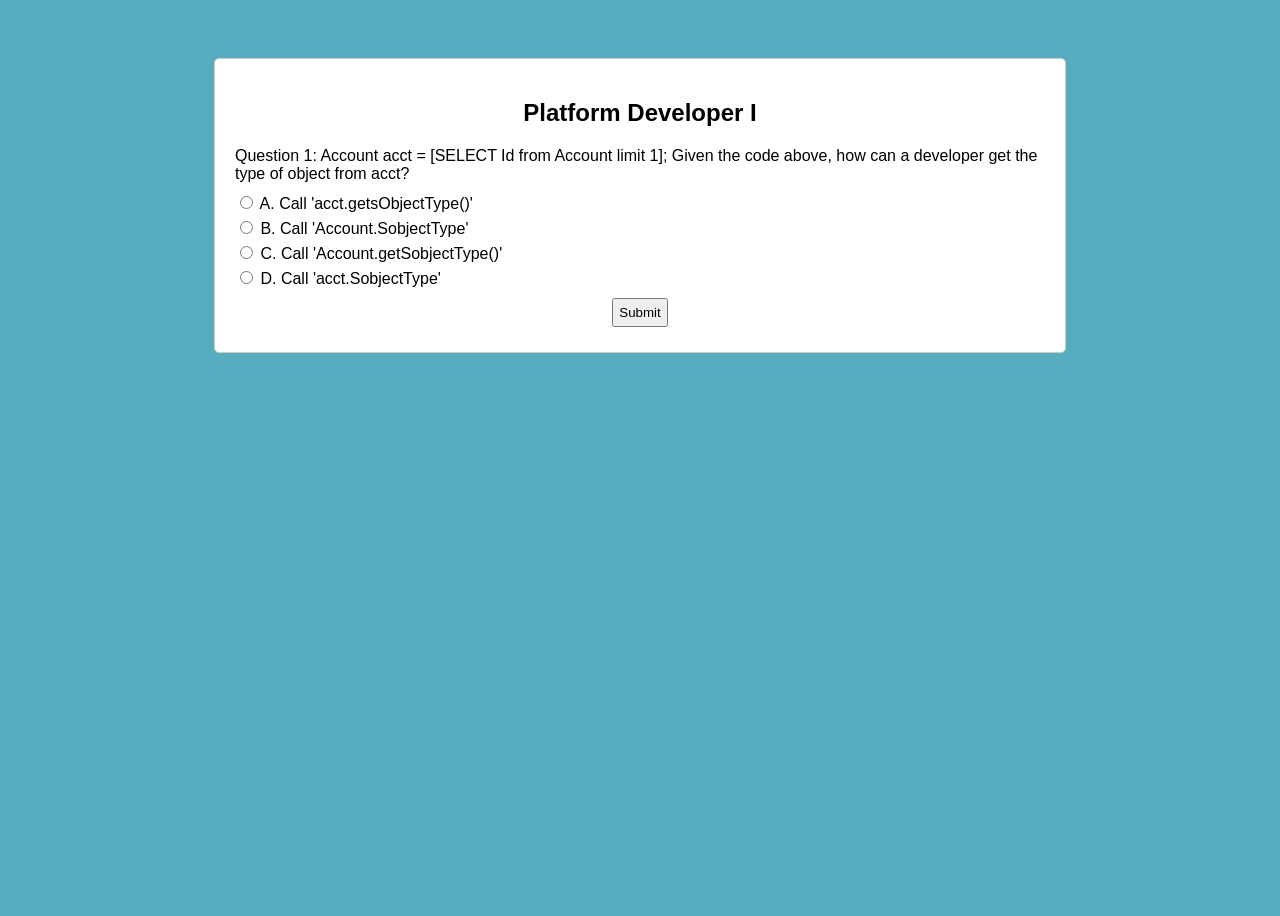
==== index.html @ 9e779c94 "Add files via upload" ====
<!DOCTYPE html>
<html lang="en">
    <head>
        <meta charset="UTF-8">
        <meta name="viewport" content="width=device-width, initial-scale=1.0">
        <title>Platform Developer I</title>
        <link rel="stylesheet" href="style.css">
    </head>

    <body>

        <div class="main">
            <div class="quiz-container">
                <h2>Platform Developer I</h2>
                <div class="question" id="question"></div>
                <div class="imgquestion" id="imgquestion"></div>
                <div class="options" id="options"></div>
                <div class="button-container">
                    <button id="submitBtn" onclick="checkAnswer()">Submit</button>
                    <button id="nextBtn" style="display:none;" onclick="nextQuestion()">Next</button>
                </div>
                <div class="answer" id="answer"></div>
                <div class="result" id="result"></div>
            </div>
        </div>

        <script src="script.js"></script>
        <script>
            let currentQuestion = 0;
            let score = 0;
            let qnum = 0;
            
            const questionElement = document.getElementById("question");
            const imgquestionElement = document.getElementById("imgquestion");
            const optionsElement = document.getElementById("options");
            const answerElement = document.getElementById("answer");
            const submitButton = document.getElementById("submitBtn");
            const nextButton = document.getElementById("nextBtn");
            const resultElement = document.getElementById("result");
            const quizDataIds = new Set();
            let shuffledQuestions = [];
        
            function shuffleArray(array) {
                for (let i = array.length - 1; i > 0; i--) {
                    const j = Math.floor(Math.random() * (i + 1));
                    [array[i], array[j]] = [array[j], array[i]];
                }
            }

            function loadQuestion() {
                if (currentQuestion >= 60) {
                    resultElement.textContent = `You scored ${score} out of ${60}`;
                    questionElement.style.display = "none"; // Hide question
                    imgquestionElement.style.display = "none"; // Hide question
                    optionsElement.style.display = "none"; // Hide options
                    answerElement.style.display = "none"; // Hide answer
                    submitButton.style.display = "none"; // Hide submit button
                    nextButton.style.display = "none"; // Hide next button
                    return;
                }
            
                qnum++;
                const currentQuizData = shuffledQuestions[currentQuestion];

                if(currentQuizData.imageUrl) {
                    imgquestionElement.style.display = "block";
                    imgquestionElement.innerHTML = `<img src="${currentQuizData.imageUrl}" alt="Question ${qnum}">`;
                    questionElement.textContent = `Question ${qnum}: ${currentQuizData.question}`;
                } else {
                    imgquestionElement.style.display = "none";
                    questionElement.textContent = `Question ${qnum}: ${currentQuizData.question}`;
                }
                optionsElement.innerHTML = "";
                answerElement.textContent = ""; // Clear previous answer
                submitButton.disabled = false; // Enable submit button
                nextButton.style.display = "none"; // Hide next button

                if(currentQuizData.isMultiple) {
                    currentQuizData.options.forEach(option => {
                        const optionElement = document.createElement("label");
                        optionElement.innerHTML = `<input type="checkbox" name="option" value="${option.letter}"> ${option.letter}. ${option.text}`;
                        optionsElement.appendChild(optionElement);
                    });
                } else {
                    currentQuizData.options.forEach(option => {
                        const optionElement = document.createElement("label");
                        optionElement.innerHTML = `<input type="radio" name="option" value="${option.letter}"> ${option.letter}. ${option.text}`;
                        optionsElement.appendChild(optionElement);
                    });
                }
            
                quizDataIds.add(currentQuizData.id);
            }
        
            function checkAnswer() {
                const currentQuizData = shuffledQuestions[currentQuestion];
                if(currentQuizData.isMultiple) {
                    const selectedOptions = Array.from(document.querySelectorAll('input[name="option"]:checked')).map(option => option.value);
                    if (selectedOptions.length === 0) {
                        alert("Please select at least one option!");
                        return;
                    }
            
                    const correctAnswers = shuffledQuestions[currentQuestion].answer.map(answer => answer);
                    answerElement.textContent = `Correct answer(s): ${correctAnswers.join(', ')}`;
                    const options = optionsElement.querySelectorAll('input[type="checkbox"]');
                    options.forEach(option => {
                        const optionLabel = option.parentElement;
                        if (correctAnswers.includes(option.value)) {
                            optionLabel.classList.add('correct');
                        } else if (option.checked) {
                            optionLabel.classList.add('wrong');
                        }
                        option.disabled = true; // Disable options after answering
                    });
            
                    if (selectedOptions.every(option => correctAnswers.includes(option))) {
                        score++;
                    }
                } else {
                    const selectedOption = document.querySelector('input[name="option"]:checked');
                
                    if (!selectedOption) {
                        alert("Please select an option!");
                        return;
                    }
            
                    const answer = selectedOption.value;
                    const correctAnswer = shuffledQuestions[currentQuestion].answer;
                    answerElement.textContent = `Correct answer: ${correctAnswer}`;
                    const options = optionsElement.querySelectorAll('input[type="radio"]');
                    options.forEach(option => {
                        const optionLabel = option.parentElement;
                        if (option.value === correctAnswer) {
                            optionLabel.classList.add('correct');
                        }
                        if (option.checked && option.value !== correctAnswer) {
                            optionLabel.classList.add('wrong');
                        }
                        option.disabled = true; // Disable options after answering
                    });
            
                    if (answer === correctAnswer) {
                        score++;
                    }
                }
            
                submitButton.disabled = true; // Disable submit button after answering
                nextButton.style.display = "block"; // Show next button
            }
        
            function nextQuestion() {
                currentQuestion++;
                loadQuestion();
            }
            
            quizData.forEach(question => shuffledQuestions.push(question));
            shuffleArray(shuffledQuestions);
            loadQuestion();
        </script>
</html>
---- style.css ----
body {
    font-family: Arial, sans-serif;
    background-color: #57ADBF;
}

.main {
    height: 100vh;
    display: flex;
    align-content: center;
    justify-content: center;
}
.quiz-container {
    height: fit-content;
    max-width: 90vh;
    margin: 50px auto;
    padding: 20px;
    border: 1px solid #ccc;
    background-color: white;
    border-radius: 5px;
}
img {
    display: block;
    width: auto;
    max-width: 100%;
    max-height: 250px;
    height: auto;
    margin: auto;
}
.question {
    margin-bottom: 10px;
}
.options label {
    display: block;
    margin-bottom: 5px;
}
.result {
    font-weight: bold;
    text-align: center;
}

.answer {
    font-weight: bold;
}

.correct {
    background-color: #9BD7D1;
    border-radius: 5px;
}
.wrong {
    background-color: #F1828D;
    border-radius: 5px;
}
.button-container {
    display: flex;
    align-content: center;
    justify-content: center;
}

button {
    padding: 5px;
    margin: 5px;
}

h2 {
    text-align: center;
}
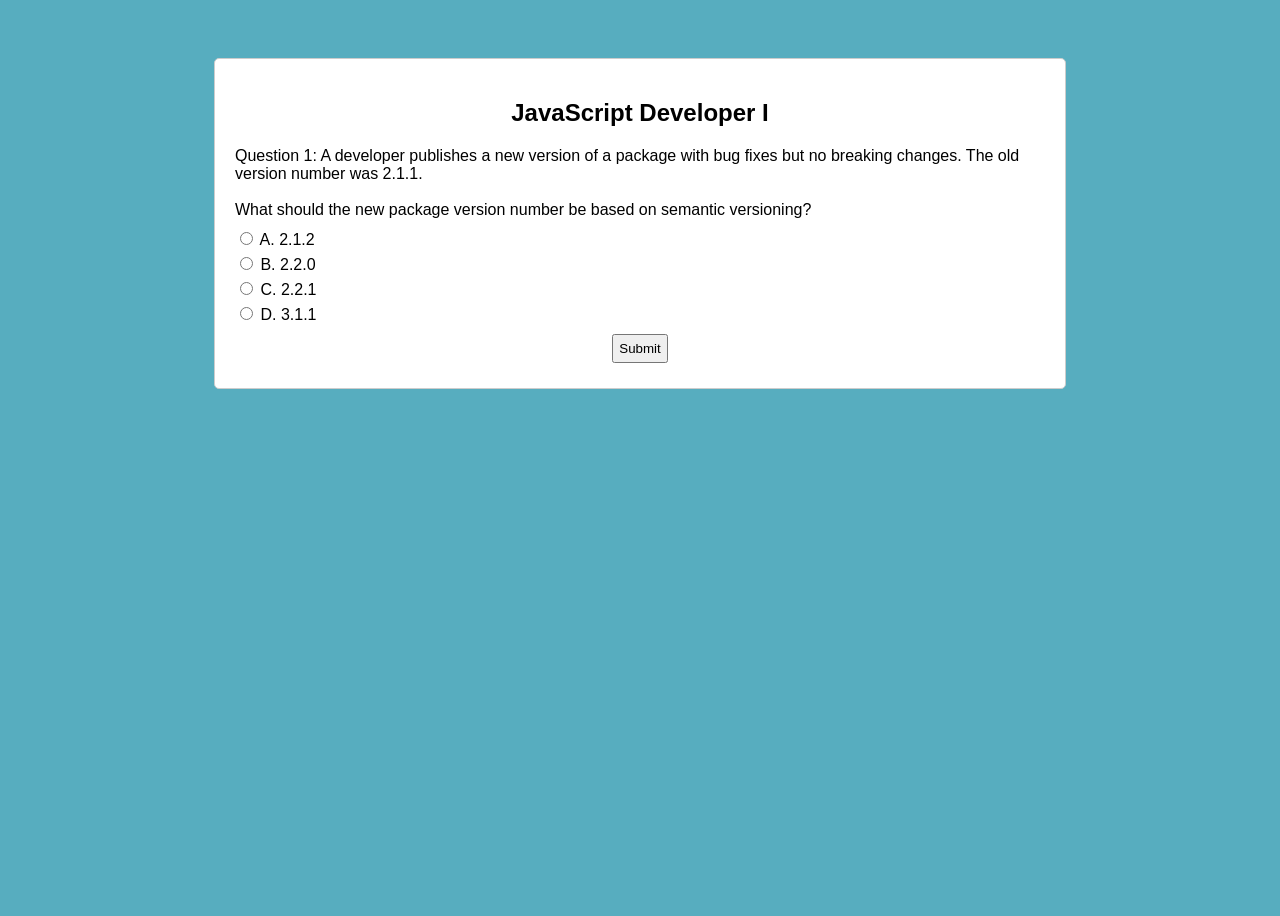
==== commit db0606bc: "q update" ====
--- a/index.html
+++ b/index.html
@@ -3,7 +3,7 @@
     <head>
         <meta charset="UTF-8">
         <meta name="viewport" content="width=device-width, initial-scale=1.0">
-        <title>Platform Developer I</title>
+        <title>JavaScript Developer I</title>
         <link rel="stylesheet" href="style.css">
     </head>
 
@@ -11,7 +11,7 @@
 
         <div class="main">
             <div class="quiz-container">
-                <h2>Platform Developer I</h2>
+                <h2>JavaScript Developer I</h2>
                 <div class="question" id="question"></div>
                 <div class="imgquestion" id="imgquestion"></div>
                 <div class="options" id="options"></div>
@@ -48,8 +48,8 @@
             }
 
             function loadQuestion() {
-                if (currentQuestion >= 60) {
-                    resultElement.textContent = `You scored ${score} out of ${60}`;
+                if (currentQuestion >= 131) {
+                    resultElement.textContent = `You scored ${score} out of ${131}`;
                     questionElement.style.display = "none"; // Hide question
                     imgquestionElement.style.display = "none"; // Hide question
                     optionsElement.style.display = "none"; // Hide options
--- a/style.css
+++ b/style.css
@@ -28,6 +28,7 @@
 }
 .question {
     margin-bottom: 10px;
+    white-space: pre-line;
 }
 .options label {
     display: block;
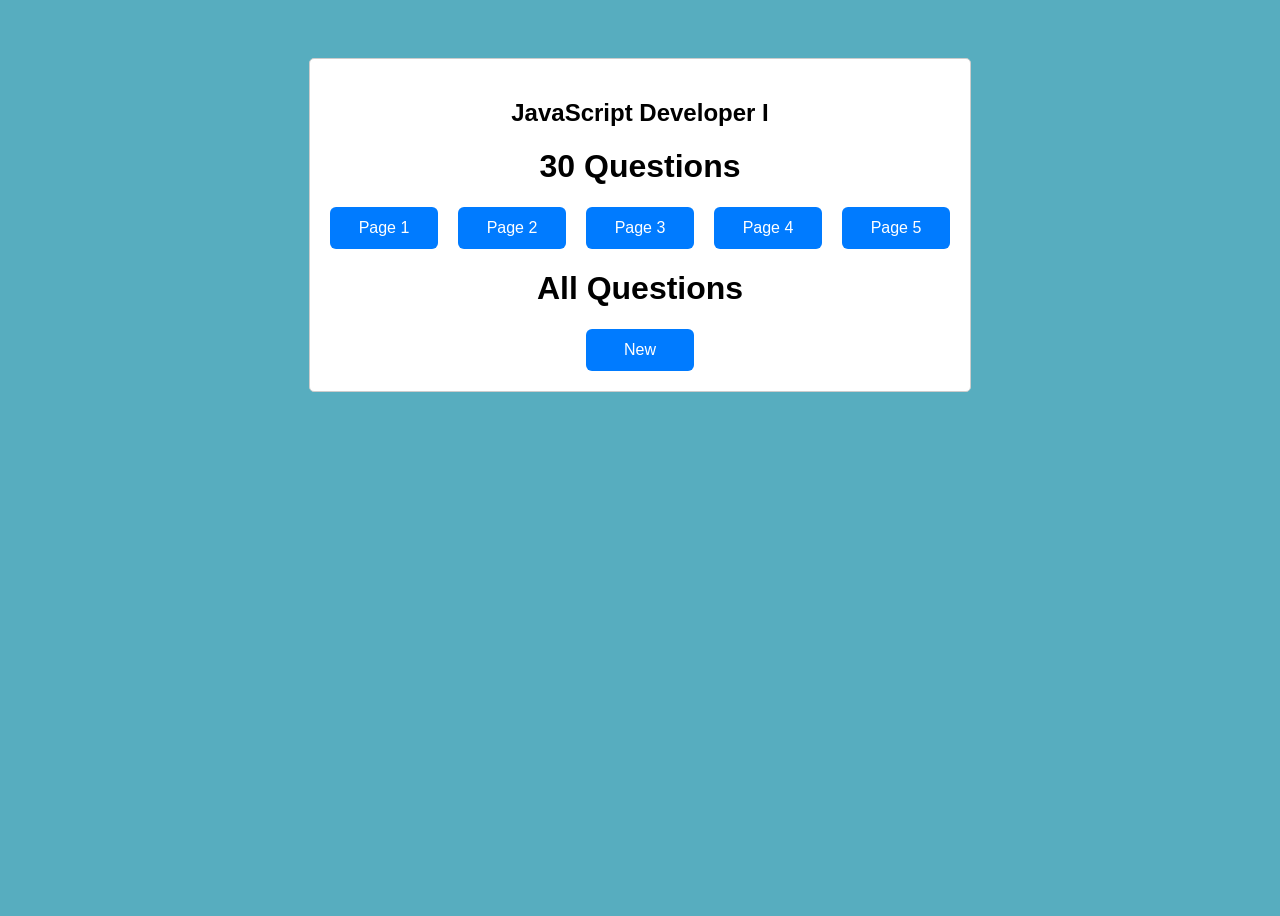
==== commit 0d921777: "new version" ====
--- a/index.html
+++ b/index.html
@@ -1,161 +1,31 @@
 <!DOCTYPE html>
 <html lang="en">
-    <head>
-        <meta charset="UTF-8">
-        <meta name="viewport" content="width=device-width, initial-scale=1.0">
-        <title>JavaScript Developer I</title>
-        <link rel="stylesheet" href="style.css">
-    </head>
 
-    <body>
+<head>
+    <meta charset="UTF-8">
+    <meta name="viewport" content="width=device-width, initial-scale=1.0">
+    <title>JavaScript Developer I</title>
+    <link rel="stylesheet" href="style.css">
+</head>
 
-        <div class="main">
-            <div class="quiz-container">
-                <h2>JavaScript Developer I</h2>
-                <div class="question" id="question"></div>
-                <div class="imgquestion" id="imgquestion"></div>
-                <div class="options" id="options"></div>
-                <div class="button-container">
-                    <button id="submitBtn" onclick="checkAnswer()">Submit</button>
-                    <button id="nextBtn" style="display:none;" onclick="nextQuestion()">Next</button>
-                </div>
-                <div class="answer" id="answer"></div>
-                <div class="result" id="result"></div>
+<body>
+
+    <div class="main">
+        <div class="quiz-container">
+            <h2>JavaScript Developer I</h2>
+            <h1>30 Questions</h1>
+            <div class="buttons">
+                <a href="page1.html" class="btn">Page 1</a>
+                <a href="page2.html" class="btn">Page 2</a>
+                <a href="page3.html" class="btn">Page 3</a>
+                <a href="page4.html" class="btn">Page 4</a>
+                <a href="page5.html" class="btn">Page 5</a>
+            </div>
+            <h1>All Questions</h1>
+            <div class="buttons">
+                <a href="page-all.html" class="btn">New</a>
             </div>
         </div>
+    </div>
 
-        <script src="script.js"></script>
-        <script>
-            let currentQuestion = 0;
-            let score = 0;
-            let qnum = 0;
-            
-            const questionElement = document.getElementById("question");
-            const imgquestionElement = document.getElementById("imgquestion");
-            const optionsElement = document.getElementById("options");
-            const answerElement = document.getElementById("answer");
-            const submitButton = document.getElementById("submitBtn");
-            const nextButton = document.getElementById("nextBtn");
-            const resultElement = document.getElementById("result");
-            const quizDataIds = new Set();
-            let shuffledQuestions = [];
-        
-            function shuffleArray(array) {
-                for (let i = array.length - 1; i > 0; i--) {
-                    const j = Math.floor(Math.random() * (i + 1));
-                    [array[i], array[j]] = [array[j], array[i]];
-                }
-            }
-
-            function loadQuestion() {
-                if (currentQuestion >= 131) {
-                    resultElement.textContent = `You scored ${score} out of ${131}`;
-                    questionElement.style.display = "none"; // Hide question
-                    imgquestionElement.style.display = "none"; // Hide question
-                    optionsElement.style.display = "none"; // Hide options
-                    answerElement.style.display = "none"; // Hide answer
-                    submitButton.style.display = "none"; // Hide submit button
-                    nextButton.style.display = "none"; // Hide next button
-                    return;
-                }
-            
-                qnum++;
-                const currentQuizData = shuffledQuestions[currentQuestion];
-
-                if(currentQuizData.imageUrl) {
-                    imgquestionElement.style.display = "block";
-                    imgquestionElement.innerHTML = `<img src="${currentQuizData.imageUrl}" alt="Question ${qnum}">`;
-                    questionElement.textContent = `Question ${qnum}: ${currentQuizData.question}`;
-                } else {
-                    imgquestionElement.style.display = "none";
-                    questionElement.textContent = `Question ${qnum}: ${currentQuizData.question}`;
-                }
-                optionsElement.innerHTML = "";
-                answerElement.textContent = ""; // Clear previous answer
-                submitButton.disabled = false; // Enable submit button
-                nextButton.style.display = "none"; // Hide next button
-
-                if(currentQuizData.isMultiple) {
-                    currentQuizData.options.forEach(option => {
-                        const optionElement = document.createElement("label");
-                        optionElement.innerHTML = `<input type="checkbox" name="option" value="${option.letter}"> ${option.letter}. ${option.text}`;
-                        optionsElement.appendChild(optionElement);
-                    });
-                } else {
-                    currentQuizData.options.forEach(option => {
-                        const optionElement = document.createElement("label");
-                        optionElement.innerHTML = `<input type="radio" name="option" value="${option.letter}"> ${option.letter}. ${option.text}`;
-                        optionsElement.appendChild(optionElement);
-                    });
-                }
-            
-                quizDataIds.add(currentQuizData.id);
-            }
-        
-            function checkAnswer() {
-                const currentQuizData = shuffledQuestions[currentQuestion];
-                if(currentQuizData.isMultiple) {
-                    const selectedOptions = Array.from(document.querySelectorAll('input[name="option"]:checked')).map(option => option.value);
-                    if (selectedOptions.length === 0) {
-                        alert("Please select at least one option!");
-                        return;
-                    }
-            
-                    const correctAnswers = shuffledQuestions[currentQuestion].answer.map(answer => answer);
-                    answerElement.textContent = `Correct answer(s): ${correctAnswers.join(', ')}`;
-                    const options = optionsElement.querySelectorAll('input[type="checkbox"]');
-                    options.forEach(option => {
-                        const optionLabel = option.parentElement;
-                        if (correctAnswers.includes(option.value)) {
-                            optionLabel.classList.add('correct');
-                        } else if (option.checked) {
-                            optionLabel.classList.add('wrong');
-                        }
-                        option.disabled = true; // Disable options after answering
-                    });
-            
-                    if (selectedOptions.every(option => correctAnswers.includes(option))) {
-                        score++;
-                    }
-                } else {
-                    const selectedOption = document.querySelector('input[name="option"]:checked');
-                
-                    if (!selectedOption) {
-                        alert("Please select an option!");
-                        return;
-                    }
-            
-                    const answer = selectedOption.value;
-                    const correctAnswer = shuffledQuestions[currentQuestion].answer;
-                    answerElement.textContent = `Correct answer: ${correctAnswer}`;
-                    const options = optionsElement.querySelectorAll('input[type="radio"]');
-                    options.forEach(option => {
-                        const optionLabel = option.parentElement;
-                        if (option.value === correctAnswer) {
-                            optionLabel.classList.add('correct');
-                        }
-                        if (option.checked && option.value !== correctAnswer) {
-                            optionLabel.classList.add('wrong');
-                        }
-                        option.disabled = true; // Disable options after answering
-                    });
-            
-                    if (answer === correctAnswer) {
-                        score++;
-                    }
-                }
-            
-                submitButton.disabled = true; // Disable submit button after answering
-                nextButton.style.display = "block"; // Show next button
-            }
-        
-            function nextQuestion() {
-                currentQuestion++;
-                loadQuestion();
-            }
-            
-            quizData.forEach(question => shuffledQuestions.push(question));
-            shuffleArray(shuffledQuestions);
-            loadQuestion();
-        </script>
-</html>
+</html>
--- a/style.css
+++ b/style.css
@@ -1,6 +1,35 @@
 body {
     font-family: Arial, sans-serif;
     background-color: #57ADBF;
+}
+
+.buttons {
+    display: flex;
+    justify-content: center;
+    flex-wrap: wrap;
+    gap: 20px;
+}
+
+.btn {
+    width: 60px;
+    padding: 12px 24px;
+    background-color: #007bff;
+    color: white;
+    text-decoration: none;
+    border-radius: 6px;
+    font-size: 16px;
+    text-align: center;
+}
+
+.btn:hover {
+    background-color: #0056b3;
+}
+
+@media (max-width: 600px) {
+    .buttons .btn {
+        flex: 1 1 100%;
+        max-width: 100%;
+    }
 }
 
 .main {
@@ -9,8 +38,10 @@
     align-content: center;
     justify-content: center;
 }
+
 .quiz-container {
     height: fit-content;
+    width: fit-content;
     max-width: 90vh;
     margin: 50px auto;
     padding: 20px;
@@ -18,6 +49,7 @@
     background-color: white;
     border-radius: 5px;
 }
+
 img {
     display: block;
     width: auto;
@@ -26,20 +58,27 @@
     height: auto;
     margin: auto;
 }
+
 .question {
     margin-bottom: 10px;
-    white-space: pre-line;
+    font-size: 0.80em;
+    font-weight: bold;
 }
+
 .options label {
     display: block;
     margin-bottom: 5px;
+    font-size: 0.80em;
+    font-weight: bold;
 }
+
 .result {
     font-weight: bold;
     text-align: center;
 }
 
 .answer {
+    font-size: 0.80em;
     font-weight: bold;
 }
 
@@ -47,10 +86,12 @@
     background-color: #9BD7D1;
     border-radius: 5px;
 }
+
 .wrong {
     background-color: #F1828D;
     border-radius: 5px;
 }
+
 .button-container {
     display: flex;
     align-content: center;
@@ -62,6 +103,6 @@
     margin: 5px;
 }
 
-h2 {
+h1,h2 {
     text-align: center;
 }
